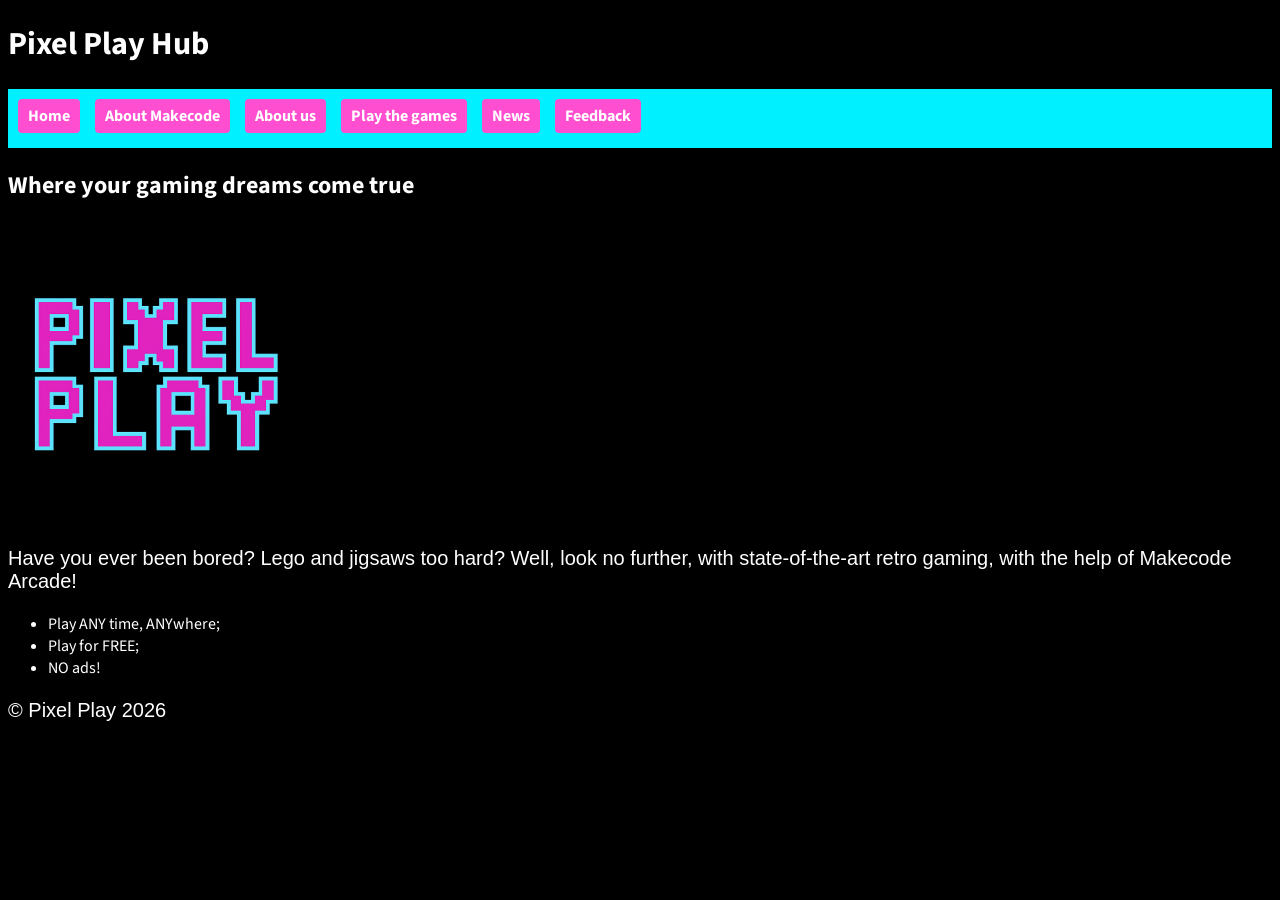
==== index.html @ abeb8ab0 "Update index.html with new navigation and content" ====
<!doctype html>
<html>
<head>
<meta charset="utf-8">
<meta name="description" content="Have you ever been bored? Lego and jigsaws too hard? Well, look no further, with state-of-the-art retro gaming, with the help of Makecode Arcade!">
<title> Pixel Play Hub </title>
<link rel="icon" type="image/png" href="PixelPlay(Web_ALT).png">
<link rel="stylesheet" type="text/css" href="style.css" media="screen" />
<link href="https://fonts.googleapis.com/css2?family=Source+Sans+3:ital,wght@0,200..900;1,200..900&display=swap" rel="stylesheet">
</head>
<body>
<h1>Pixel Play Hub</h1>
<nav>
<ul>
<li><a href="#">Home</a></li>
<li><a href="https://www.microsoft.com/en-gb/makecode/about">About Makecode</a></li>
<li><a href="about.html">About us</a></li>
<li><a href="games.html">Play the games</a></li>
<li><a href="news.html">News</a></li>
<li><a href="feedback.html">Feedback</a></li>
</ul>
</nav>
<h2>Where your gaming dreams come true</h2>
</ul><img src="PixelPlay(Web_ALT).png" alt="Logo" class="logo">
<p>Have you ever been bored? Lego and jigsaws too hard? Well, look no further, with state-of-the-art retro gaming, with the help of Makecode Arcade!</p>
<ul>
<li>Play ANY time, ANYwhere;</li>
<li>Play for FREE;</li>
<li>NO ads!</li>
</ul>
<footer>
<p>© Pixel Play 2026</p>
</body>
</html>
---- style.css ----
nav ul {
list-style: none;
padding: 0;
margin: 0;
display: flex;
gap: 15px;
}
a {
display: inline-block;
margin-bottom: 5px;
padding: 6px 10px;
background-color: #FF4ECF;
color: white;
text-decoration: none;
border-radius: 4px;
}
nav a {text-decoration: none; color: white; font-weight: bold;}
nav {background-color: #00F0FF; padding: 10px;}
body {background-color: black;}
h1 {font-family:"Source Sans 3", sans-serif; color: white; font-weight: bold;}
h2 {font-family:"Source Sans 3", sans-serif; color: white;}
h3 {font-family:"Source Sans 3", sans-serif; color: white; font-weight: bold; font size: 40px;}
p {font-family:"PSource Sans 3", sans-serif; color: white; font-size: 20px;}
li {font-family:"Source Sans 3", sans-serif; color: white;}
.game-grid {
display: grid;
grid-template-columns: repeat(3, 1fr);
gap: 20px;
}
.game {
display: flex;
align-items: center;
gap: 10px;
margin-bottom: 15px;
}
.thumb {
width: 80px;
border: 2px solid white;
}
.t {
font-family: "Press Start 2P", sans-serif;
background-color: #FF4ECF;
color: white;
text-decoration: none;
padding: 6px 10px;
border-radius: 4px;
display: inline-block;
}
.badge {
width: 150px;
height: auto;
}
.logo {
width: 300px;
height: auto;
}
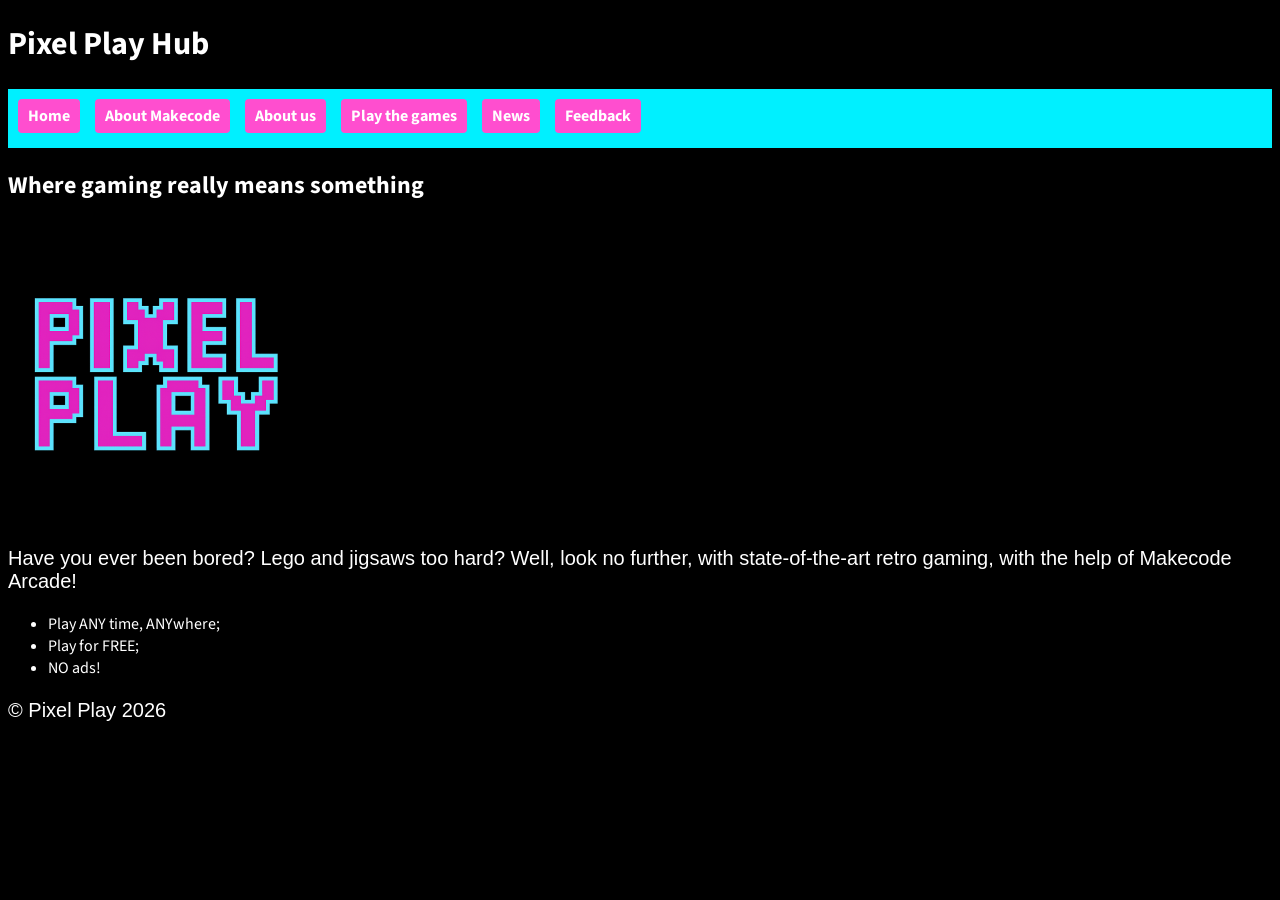
==== commit af377a68: "Modify heading text in index.html Updated the heading in the body section." ====
--- a/index.html
+++ b/index.html
@@ -20,7 +20,7 @@
 <li><a href="feedback.html">Feedback</a></li>
 </ul>
 </nav>
-<h2>Where your gaming dreams come true</h2>
+<h2>Where gaming really means something</h2>
 </ul><img src="PixelPlay(Web_ALT).png" alt="Logo" class="logo">
 <p>Have you ever been bored? Lego and jigsaws too hard? Well, look no further, with state-of-the-art retro gaming, with the help of Makecode Arcade!</p>
 <ul>
@@ -32,3 +32,4 @@
 <p>© Pixel Play 2026</p>
 </body>
 </html>
+
--- a/style.css
+++ b/style.css
@@ -19,9 +19,9 @@
 body {background-color: black;}
 h1 {font-family:"Source Sans 3", sans-serif; color: white; font-weight: bold;}
 h2 {font-family:"Source Sans 3", sans-serif; color: white;}
-h3 {font-family:"Source Sans 3", sans-serif; color: white; font-weight: bold; font size: 40px;}
 p {font-family:"PSource Sans 3", sans-serif; color: white; font-size: 20px;}
 li {font-family:"Source Sans 3", sans-serif; color: white;}
+a {font-family:"Source Sans 3", sans-serif; color: white;}
 .game-grid {
 display: grid;
 grid-template-columns: repeat(3, 1fr);
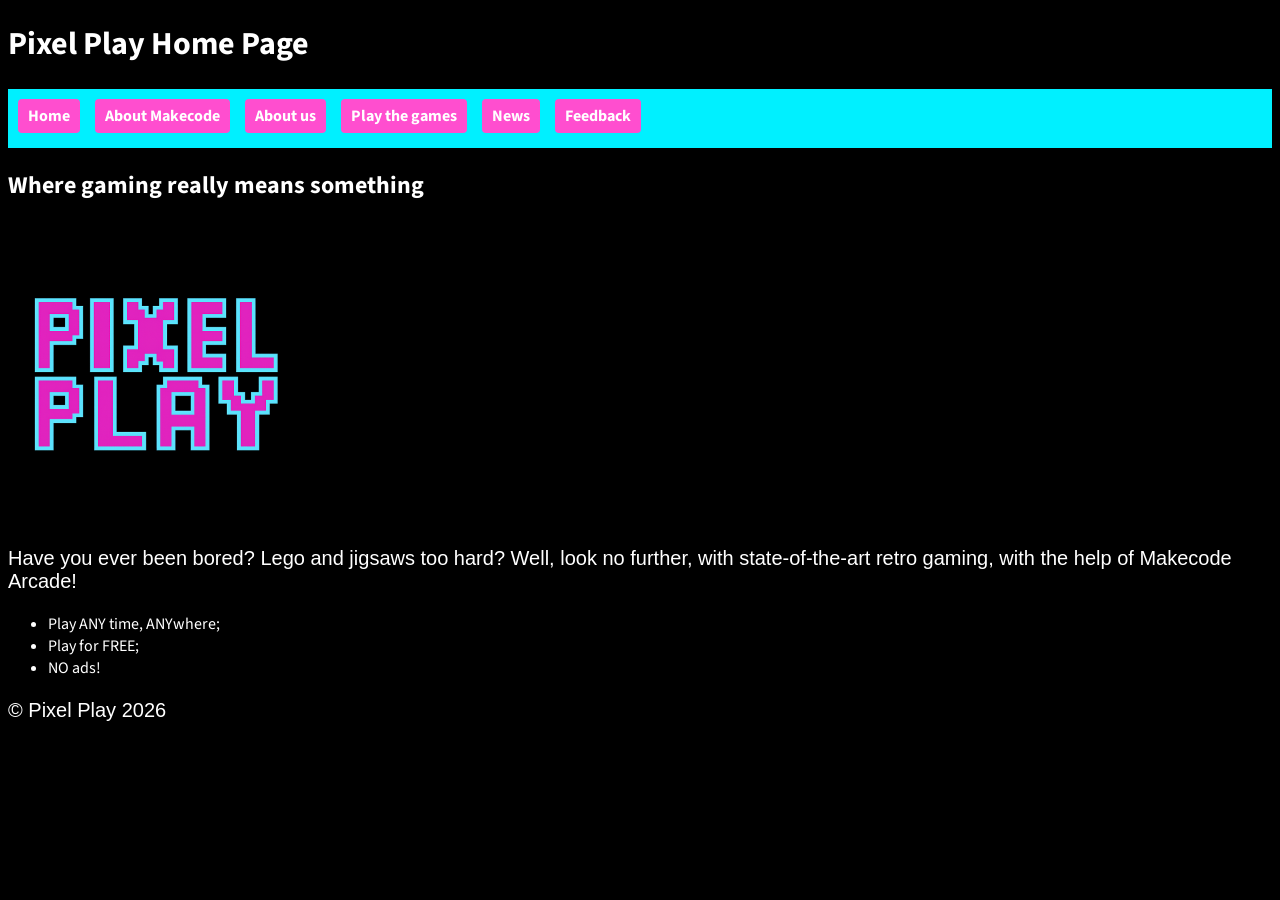
==== commit 760ee6ef: "Change title from 'Pixel Play Hub' to 'Pixel Play Home Page'" ====
--- a/index.html
+++ b/index.html
@@ -3,13 +3,13 @@
 <head>
 <meta charset="utf-8">
 <meta name="description" content="Have you ever been bored? Lego and jigsaws too hard? Well, look no further, with state-of-the-art retro gaming, with the help of Makecode Arcade!">
-<title> Pixel Play Hub </title>
+<title> Pixel Play Home Page</title>
 <link rel="icon" type="image/png" href="PixelPlay(Web_ALT).png">
 <link rel="stylesheet" type="text/css" href="style.css" media="screen" />
 <link href="https://fonts.googleapis.com/css2?family=Source+Sans+3:ital,wght@0,200..900;1,200..900&display=swap" rel="stylesheet">
 </head>
 <body>
-<h1>Pixel Play Hub</h1>
+<h1>Pixel Play Home Page</h1>
 <nav>
 <ul>
 <li><a href="#">Home</a></li>
@@ -32,4 +32,3 @@
 <p>© Pixel Play 2026</p>
 </body>
 </html>
-
--- a/style.css
+++ b/style.css
@@ -14,6 +14,7 @@
 text-decoration: none;
 border-radius: 4px;
 }
+a:hover {background-color: hotpink;}
 nav a {text-decoration: none; color: white; font-weight: bold;}
 nav {background-color: #00F0FF; padding: 10px;}
 body {background-color: black;}
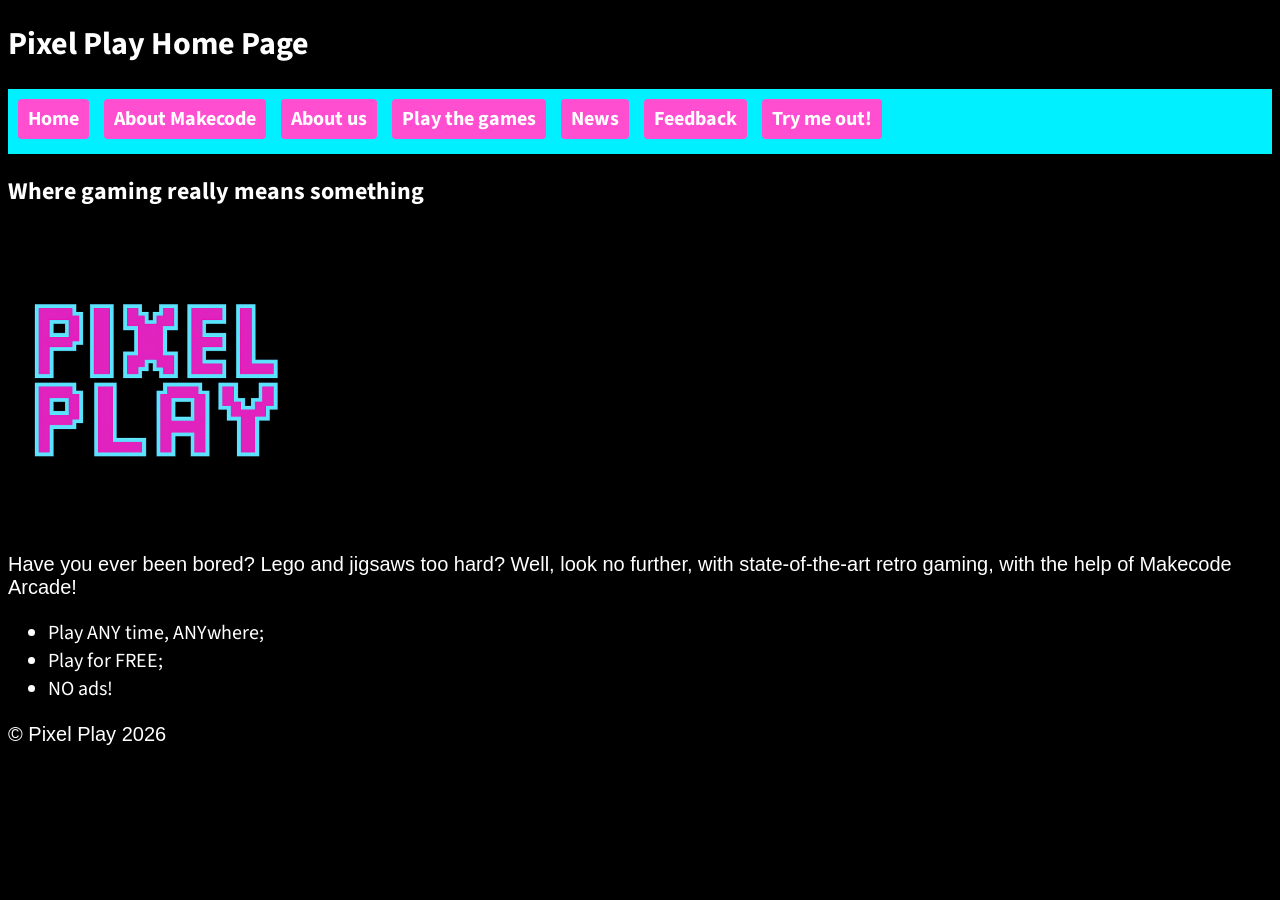
==== commit f36ec778: "Add 'Try me out!' link to navigation Added a link to 'Canvas.html' in the navigation menu." ====
--- a/index.html
+++ b/index.html
@@ -3,6 +3,7 @@
 <head>
 <meta charset="utf-8">
 <meta name="description" content="Have you ever been bored? Lego and jigsaws too hard? Well, look no further, with state-of-the-art retro gaming, with the help of Makecode Arcade!">
+<meta http-equiv='content-language' content='en-gb'>
 <title> Pixel Play Home Page</title>
 <link rel="icon" type="image/png" href="PixelPlay(Web_ALT).png">
 <link rel="stylesheet" type="text/css" href="style.css" media="screen" />
@@ -18,6 +19,7 @@
 <li><a href="games.html">Play the games</a></li>
 <li><a href="news.html">News</a></li>
 <li><a href="feedback.html">Feedback</a></li>
+<li><a href="Canvas.html">Try me out!</a></li>
 </ul>
 </nav>
 <h2>Where gaming really means something</h2>
--- a/style.css
+++ b/style.css
@@ -21,7 +21,7 @@
 h1 {font-family:"Source Sans 3", sans-serif; color: white; font-weight: bold;}
 h2 {font-family:"Source Sans 3", sans-serif; color: white;}
 p {font-family:"PSource Sans 3", sans-serif; color: white; font-size: 20px;}
-li {font-family:"Source Sans 3", sans-serif; color: white;}
+li {font-family:"Source Sans 3", sans-serif; color: white; font-size: 20px;}
 a {font-family:"Source Sans 3", sans-serif; color: white;}
 .game-grid {
 display: grid;
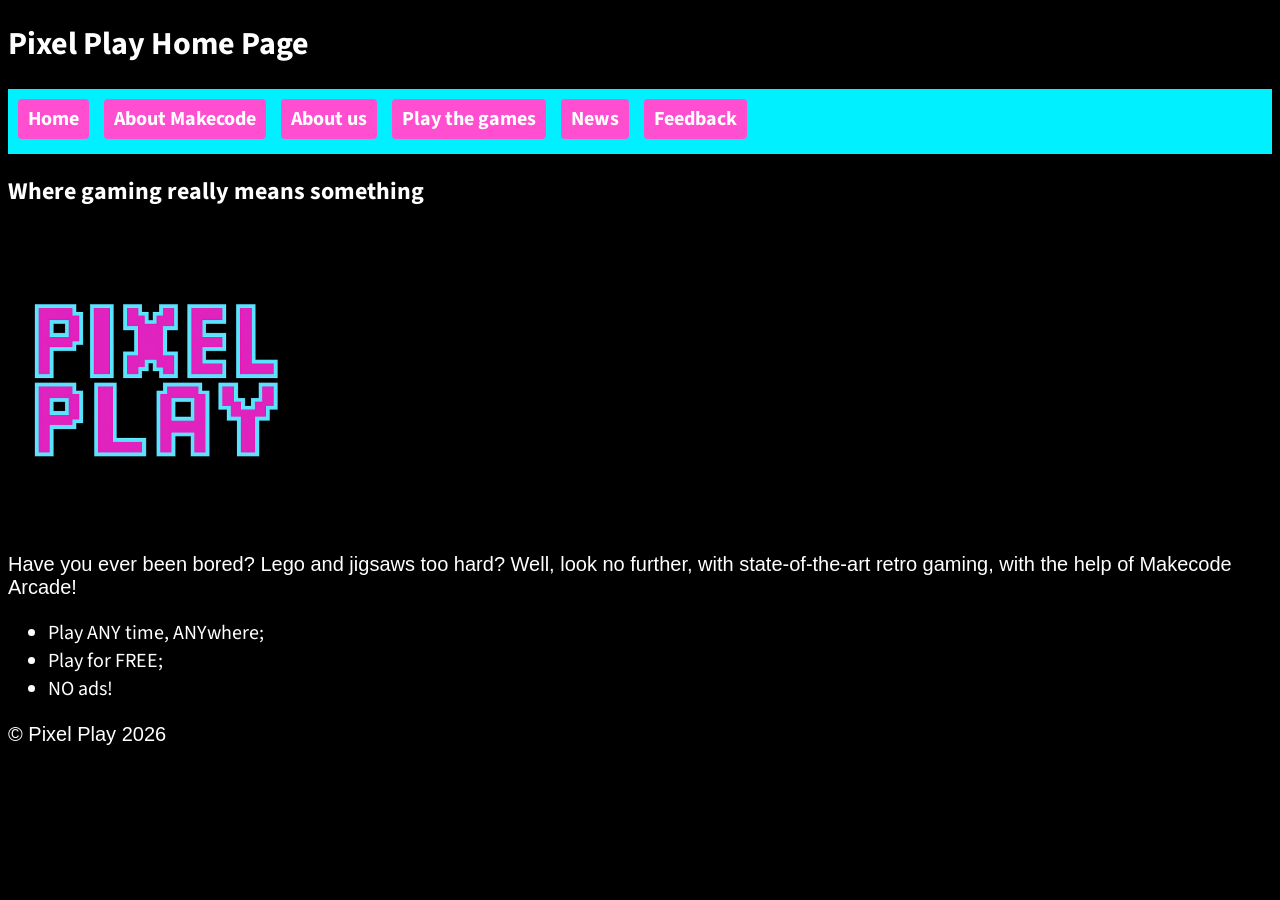
==== commit e4fce15b: "Update index.html" ====
--- a/index.html
+++ b/index.html
@@ -19,7 +19,6 @@
 <li><a href="games.html">Play the games</a></li>
 <li><a href="news.html">News</a></li>
 <li><a href="feedback.html">Feedback</a></li>
-<li><a href="Canvas.html">Try me out!</a></li>
 </ul>
 </nav>
 <h2>Where gaming really means something</h2>
@@ -34,3 +33,5 @@
 <p>© Pixel Play 2026</p>
 </body>
 </html>
+
+
